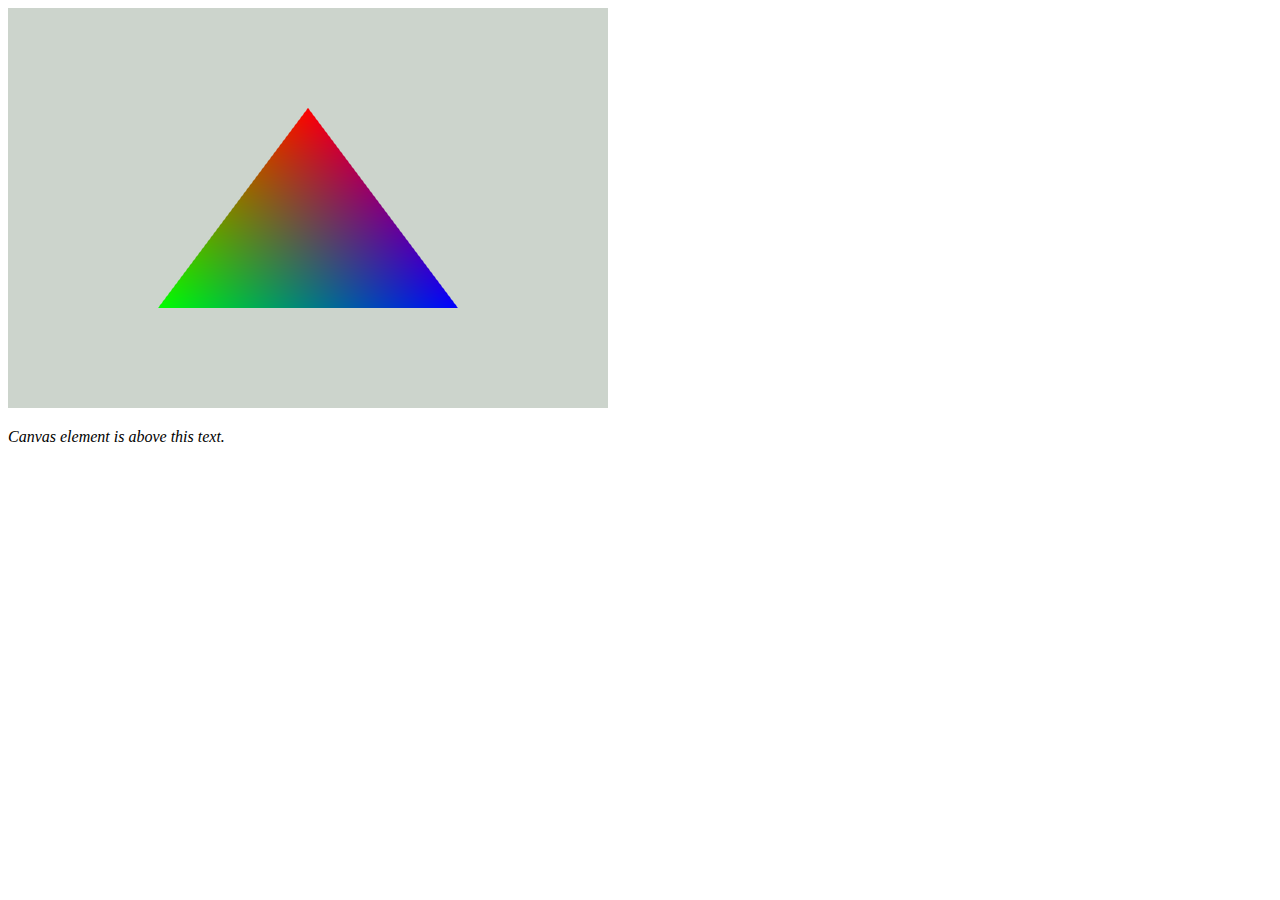
==== 2/index.html @ 063fcf7e "Base commit. Cube page is a copy of the triangle page." ====
<!DOCTYPE html>
<html>
<head>
  <meta charset="UTF-8">
  <meta name="viewport" content="width=device-width,initial-scale=1">
  <title>Shader 1</title>
  <link rel="stylesheet" href="../stylesheet.css" type="text/css">
</head>
<body>
    <canvas id="shaderSurface" width="600" height="400">
        This browser does not support WebGL.
    </canvas>
    <p><i>Canvas element is above this text.</i></p>
    <span id="errorText"></span>
    <script src="shader.js"></script>
</body>
</html>
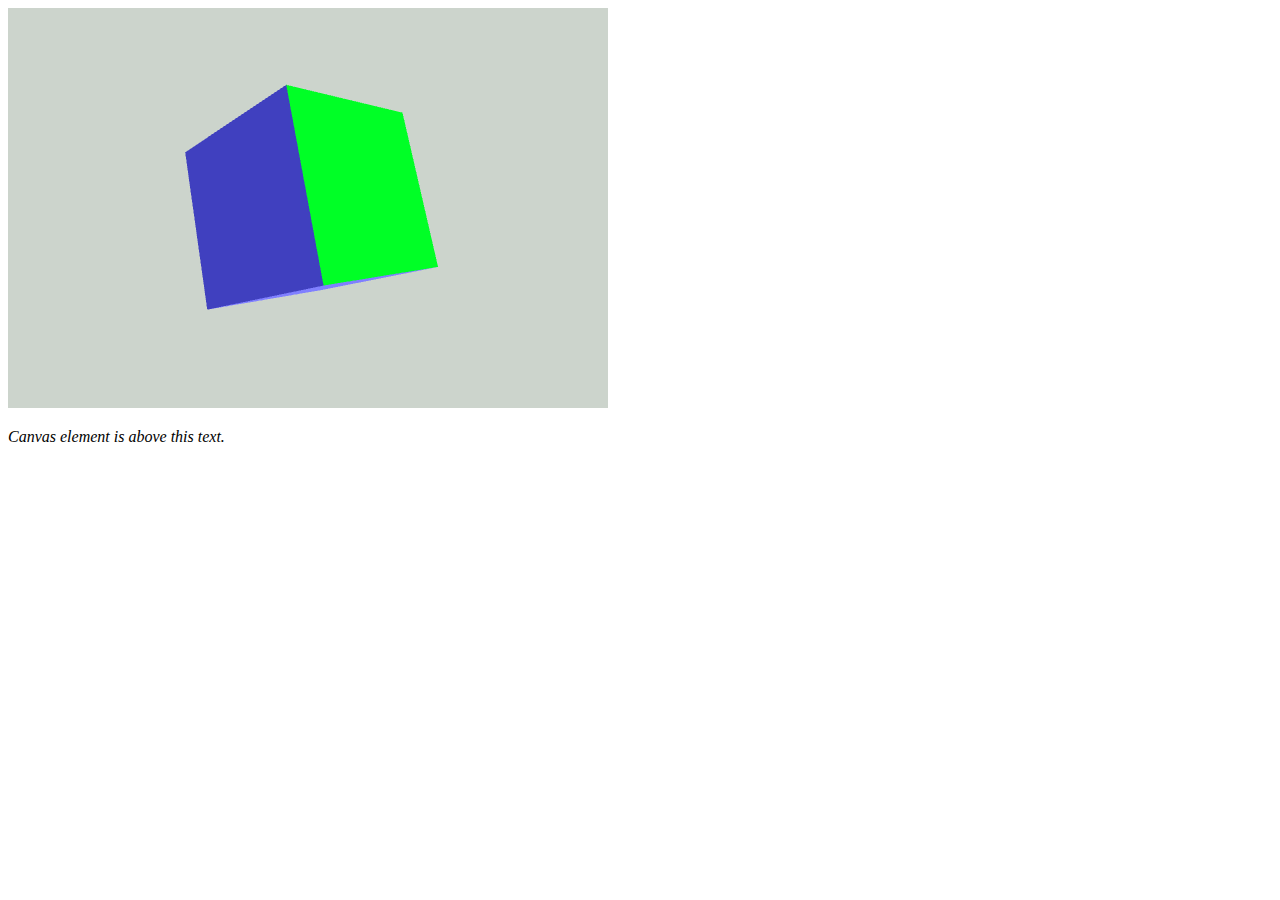
==== commit d3faea35: "3d cube tutorial finished" ====
--- a/2/index.html
+++ b/2/index.html
@@ -3,7 +3,7 @@
 <head>
   <meta charset="UTF-8">
   <meta name="viewport" content="width=device-width,initial-scale=1">
-  <title>Shader 1</title>
+  <title>Shader 2</title>
   <link rel="stylesheet" href="../stylesheet.css" type="text/css">
 </head>
 <body>
@@ -12,6 +12,7 @@
     </canvas>
     <p><i>Canvas element is above this text.</i></p>
     <span id="errorText"></span>
+    <script src="gl-matrix.js"></script>
     <script src="shader.js"></script>
 </body>
 </html>